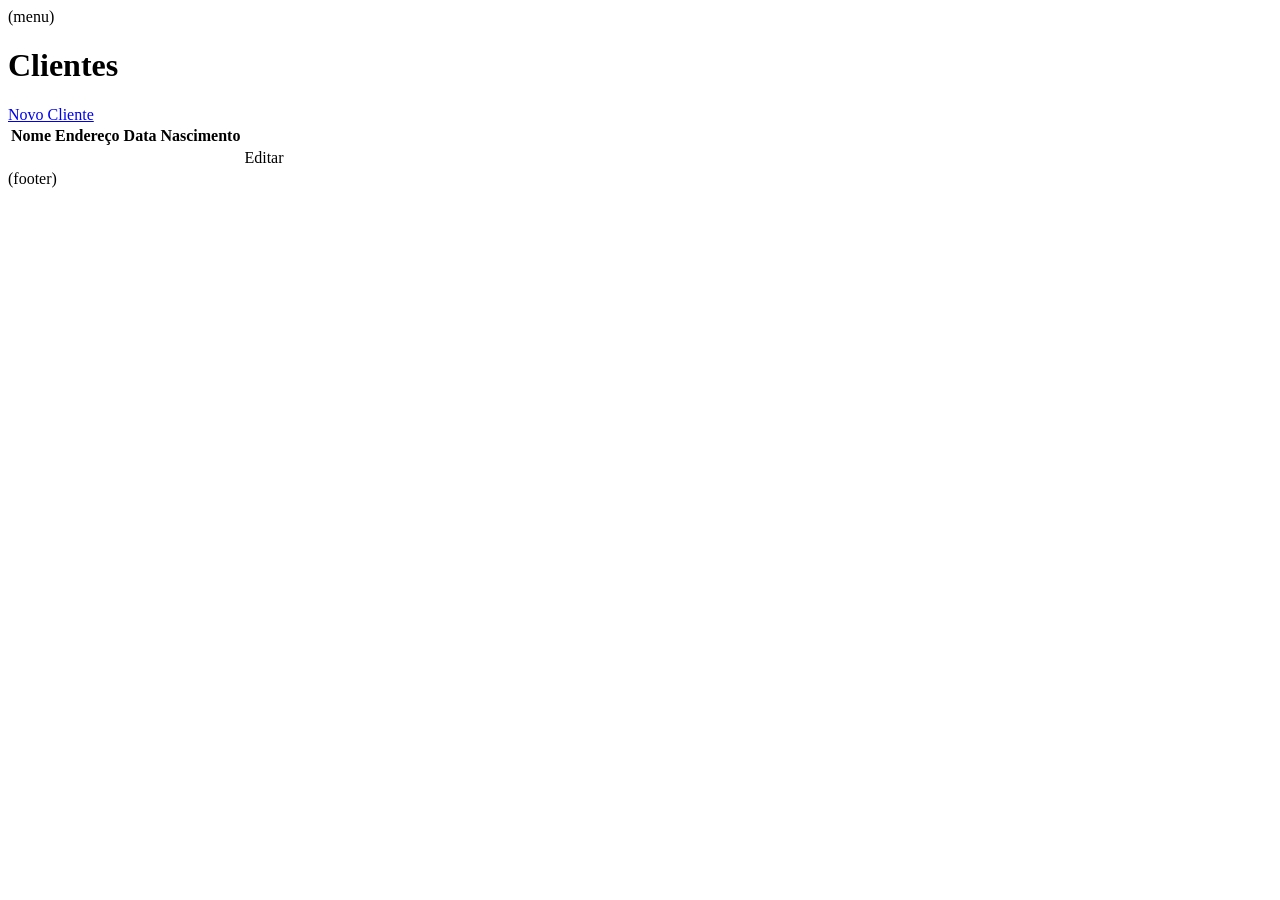
==== projeto-spring/projfso2024b/src/main/resources/templates/cliente/index.html @ 9e757143 "aula 26 editar cliente" ====
<!DOCTYPE html>
<html xmlns:th="http://www.thymeleaf.org" lang="pt-br">
    <head th:include="layout :: htmlhead"></head>
    <body>
        
        <main class="container">
            <nav th:replace="layout :: menu">(menu)</nav>

            <h1>Clientes</h1>

            <a href="/clientes/novo" class="btn btn-primary">Novo Cliente</a>

            <table class="table">
                <thead>
                    <th>Nome</th>
                    <th>Endereço</th>
                    <th>Data Nascimento</th>
                    <th></th>
                </thead>
                <tbody>
                    <!--th:each é uma for, cada cliente q vem do banco ele repete tudo abaixo -->
                    <tr th:each="umCliente : ${listaClientes}">
                    <td th:text="${umCliente.nome}"></td>
                    <td th:text="${umCliente.endereco}"></td>
                    <td th:text="${umCliente.dataNascimento}"></td>  
                    <!-- @ no timeleaf é uam string-->
                    <td><a th:href="@{'/clientes/alterar/' + ${umCliente.id}}" class="btn btn-warning">Editar</a></td>
                    </tr>
                </tbody>
            </table>

        </main>

        <div th:include="layout :: footer">(footer)</div>
    </body>
</html>
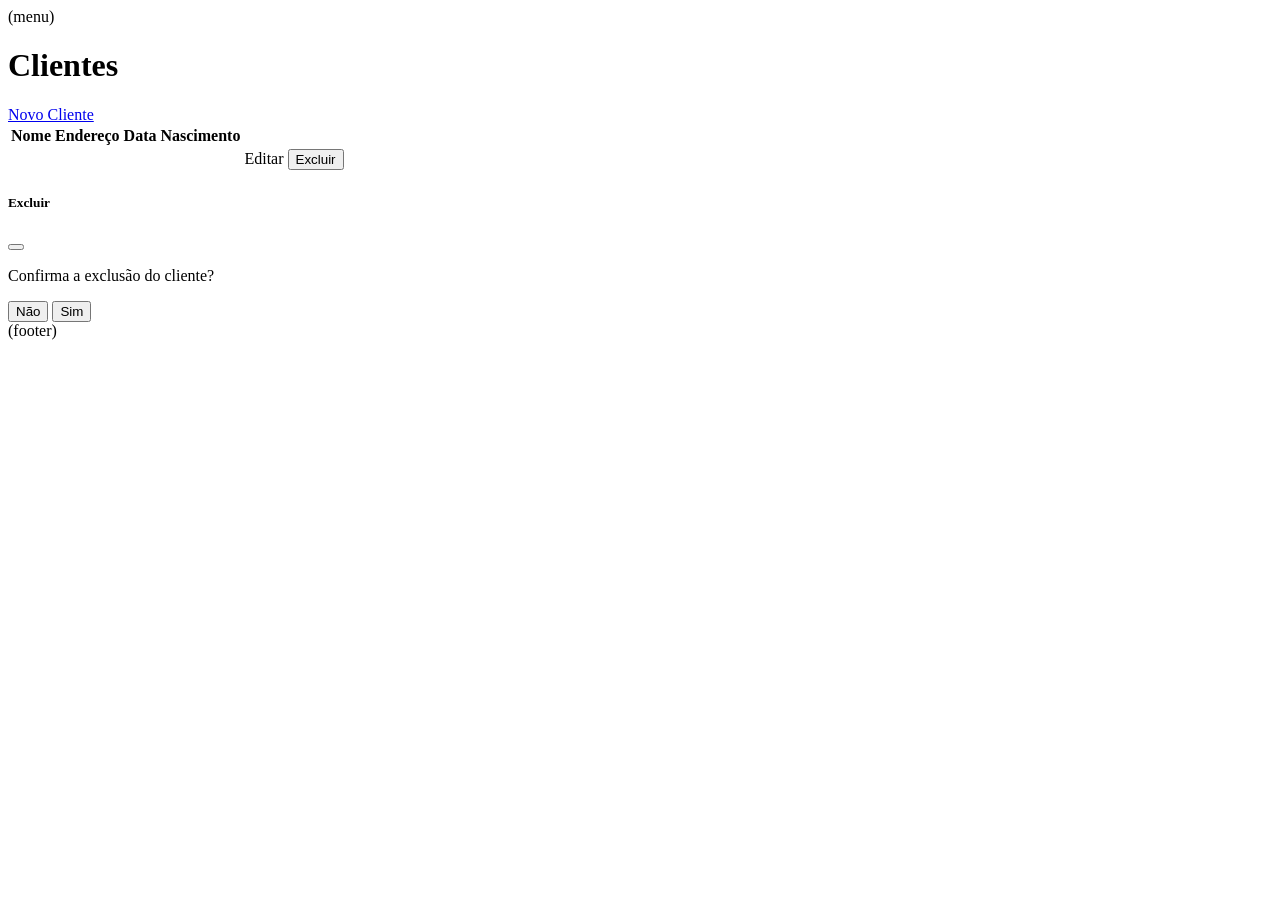
==== commit 7518094d: "aula 29 04 23 delete" ====
--- a/projeto-spring/projfso2024b/src/main/resources/templates/cliente/index.html
+++ b/projeto-spring/projfso2024b/src/main/resources/templates/cliente/index.html
@@ -10,7 +10,7 @@
 
             <a href="/clientes/novo" class="btn btn-primary">Novo Cliente</a>
 
-            <table class="table">
+            <table class="table" id="tabclientes">
                 <thead>
                     <th>Nome</th>
                     <th>Endereço</th>
@@ -24,13 +24,37 @@
                     <td th:text="${umCliente.endereco}"></td>
                     <td th:text="${umCliente.dataNascimento}"></td>  
                     <!-- @ no timeleaf é uam string-->
-                    <td><a th:href="@{'/clientes/alterar/' + ${umCliente.id}}" class="btn btn-warning">Editar</a></td>
+                    <td><a th:href="@{'/clientes/alterar/' + ${umCliente.id}}" class="btn btn-warning">Editar</a>
+                    
+                    <button class="btn btn-danger js-delete" th:data-id="${umCliente.id}">Excluir</button>
+                    </td>
+                    <!-- js-delete invenção do walter para simplificar-->
+                    
                     </tr>
                 </tbody>
             </table>
 
+            <div class="modal" tabindex="-1" id="modalcliente">
+                <div class="modal-dialog">
+                  <div class="modal-content">
+                    <div class="modal-header">
+                      <h5 class="modal-title">Excluir</h5>
+                      <button type="button" class="btn-close" data-bs-dismiss="modal" aria-label="Close"></button>
+                    </div>
+                    <div class="modal-body">
+                      <p>Confirma a exclusão do cliente?</p>
+                    </div>
+                    <div class="modal-footer">
+                      <button type="button" class="btn btn-secondary" data-bs-dismiss="modal">Não</button>
+                      <button type="button" class="btn btn-primary" id="btnsim">Sim</button>
+                    </div>
+                  </div>
+                </div>
+              </div>
+
         </main>
 
         <div th:include="layout :: footer">(footer)</div>
+        <script th:src="@{/script.js}"></script>
     </body>
 </html>
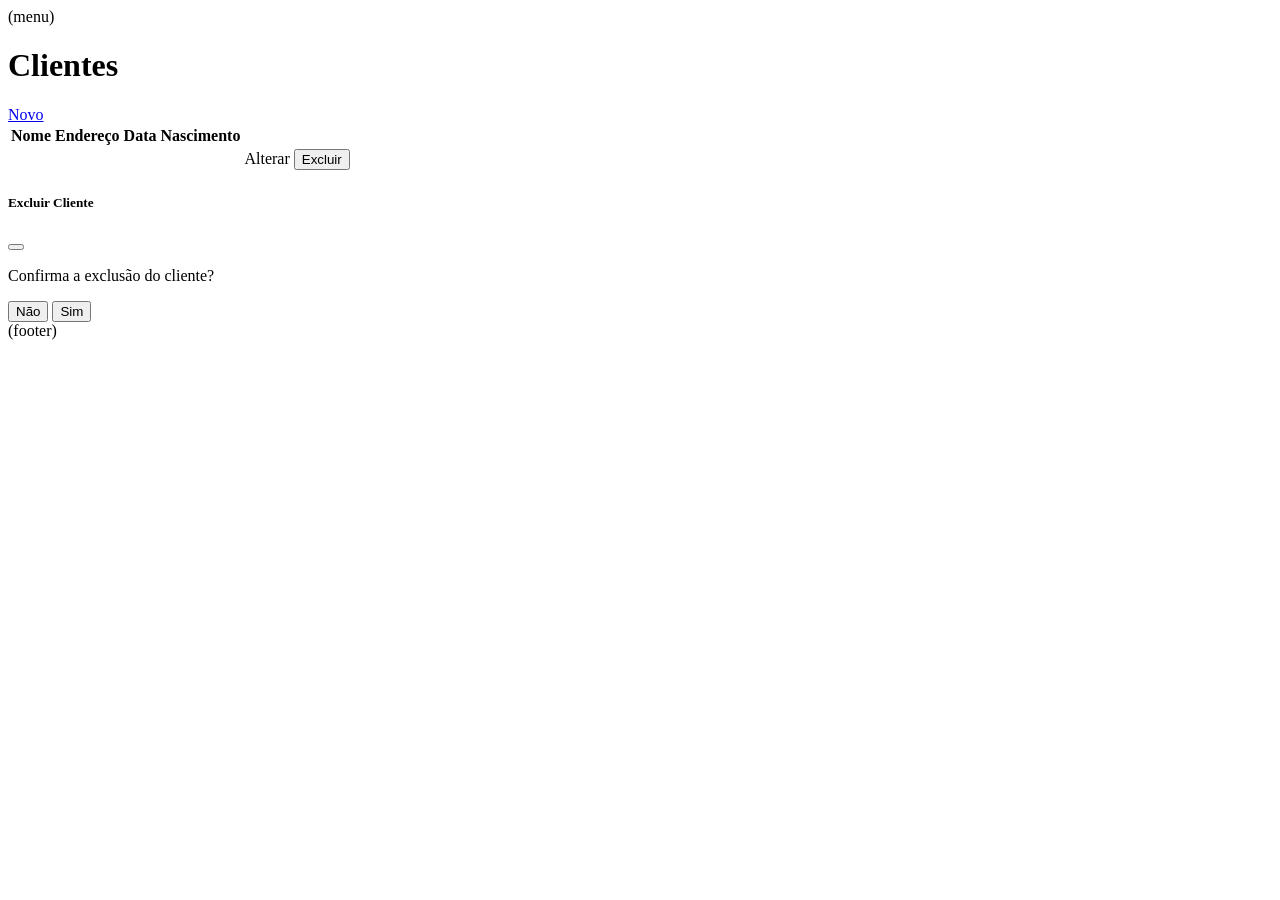
==== commit ca8554b8: "aula 29/04 - delete" ====
--- a/projeto-spring/projfso2024b/src/main/resources/templates/cliente/index.html
+++ b/projeto-spring/projfso2024b/src/main/resources/templates/cliente/index.html
@@ -1,14 +1,12 @@
 <!DOCTYPE html>
-<html xmlns:th="http://www.thymeleaf.org" lang="pt-br">
+<html xmlns:th="http://www.thymeleaf.org" lang="en">
     <head th:include="layout :: htmlhead"></head>
     <body>
-        
         <main class="container">
             <nav th:replace="layout :: menu">(menu)</nav>
-
             <h1>Clientes</h1>
-
-            <a href="/clientes/novo" class="btn btn-primary">Novo Cliente</a>
+            
+            <a href="/clientes/novo" class="btn btn-primary">Novo</a>
 
             <table class="table" id="tabclientes">
                 <thead>
@@ -18,18 +16,16 @@
                     <th></th>
                 </thead>
                 <tbody>
-                    <!--th:each é uma for, cada cliente q vem do banco ele repete tudo abaixo -->
                     <tr th:each="umCliente : ${listaClientes}">
-                    <td th:text="${umCliente.nome}"></td>
-                    <td th:text="${umCliente.endereco}"></td>
-                    <td th:text="${umCliente.dataNascimento}"></td>  
-                    <!-- @ no timeleaf é uam string-->
-                    <td><a th:href="@{'/clientes/alterar/' + ${umCliente.id}}" class="btn btn-warning">Editar</a>
-                    
-                    <button class="btn btn-danger js-delete" th:data-id="${umCliente.id}">Excluir</button>
-                    </td>
-                    <!-- js-delete invenção do walter para simplificar-->
-                    
+                        <td th:text="${umCliente.nome}"></td>
+                        <td th:text="${umCliente.endereco}"></td>
+                        <td th:text="${umCliente.dataNascimento}"></td>
+                        <td><a th:href="@{'/clientes/alterar/' + ${umCliente.id}}" 
+                            class="btn btn-warning">Alterar</a>
+                            <button class="btn btn-danger js-delete"
+                                th:data-id="${umCliente.id}">Excluir</button>
+                        
+                        </td>
                     </tr>
                 </tbody>
             </table>
@@ -38,7 +34,7 @@
                 <div class="modal-dialog">
                   <div class="modal-content">
                     <div class="modal-header">
-                      <h5 class="modal-title">Excluir</h5>
+                      <h5 class="modal-title">Excluir Cliente</h5>
                       <button type="button" class="btn-close" data-bs-dismiss="modal" aria-label="Close"></button>
                     </div>
                     <div class="modal-body">
@@ -53,8 +49,9 @@
               </div>
 
         </main>
+        <div th:include="layout :: footer">(footer)</div>
+        <script th:src="@{/script.js}">   
 
-        <div th:include="layout :: footer">(footer)</div>
-        <script th:src="@{/script.js}"></script>
+        </script>
     </body>
 </html>
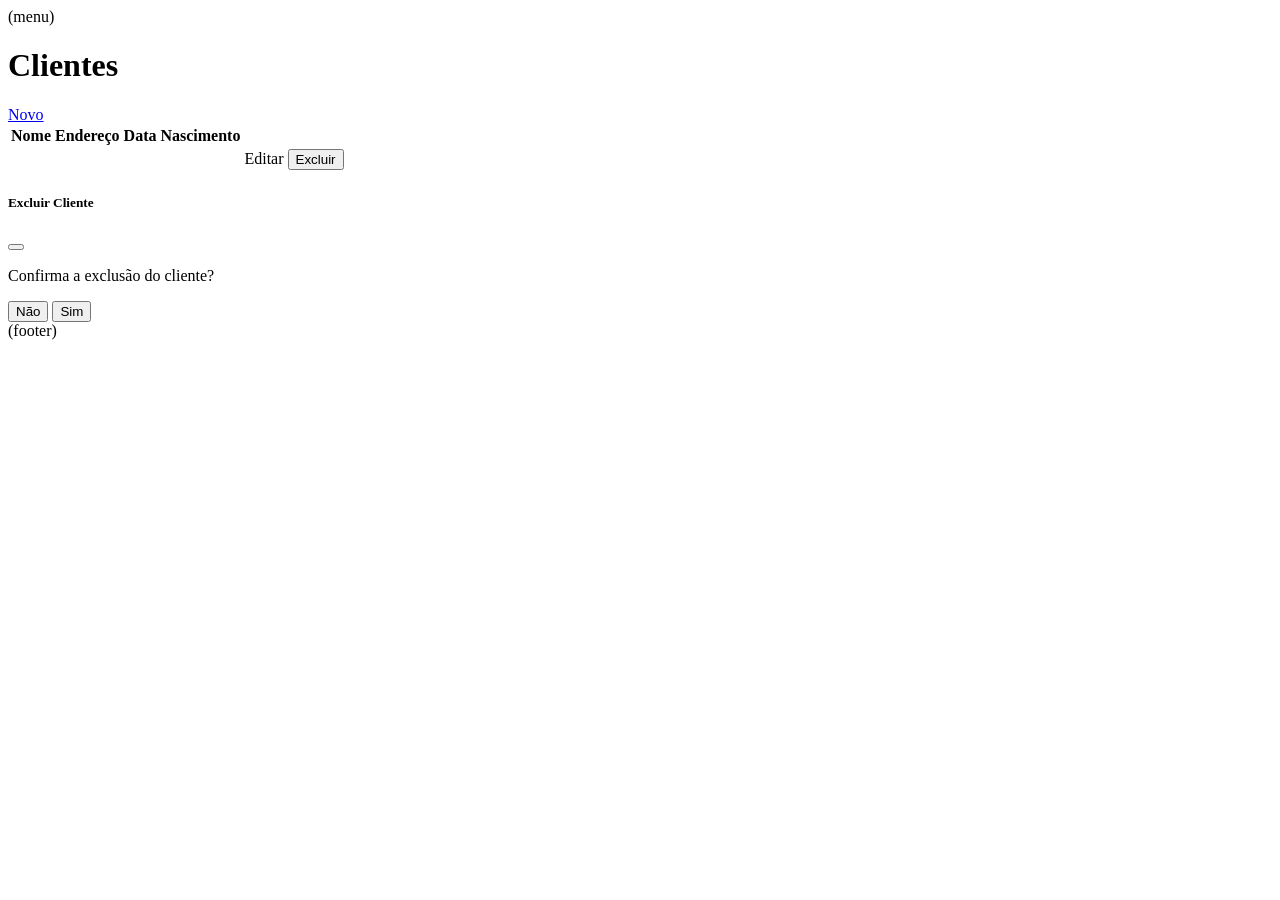
==== commit 733e236a: "fix home page" ====
--- a/projeto-spring/projfso2024b/src/main/resources/templates/cliente/index.html
+++ b/projeto-spring/projfso2024b/src/main/resources/templates/cliente/index.html
@@ -1,6 +1,7 @@
 <!DOCTYPE html>
-<html xmlns:th="http://www.thymeleaf.org" lang="en">
-    <head th:include="layout :: htmlhead"></head>
+<html xmlns:th="http://www.thymeleaf.org" lang="pt-br">
+    <head th:include="layout :: htmlhead">
+    </head>
     <body>
         <main class="container">
             <nav th:replace="layout :: menu">(menu)</nav>
@@ -21,7 +22,8 @@
                         <td th:text="${umCliente.endereco}"></td>
                         <td th:text="${umCliente.dataNascimento}"></td>
                         <td><a th:href="@{'/clientes/alterar/' + ${umCliente.id}}" 
-                            class="btn btn-warning">Alterar</a>
+                            class="btn btn-warning">Editar</a>
+                            
                             <button class="btn btn-danger js-delete"
                                 th:data-id="${umCliente.id}">Excluir</button>
                         
